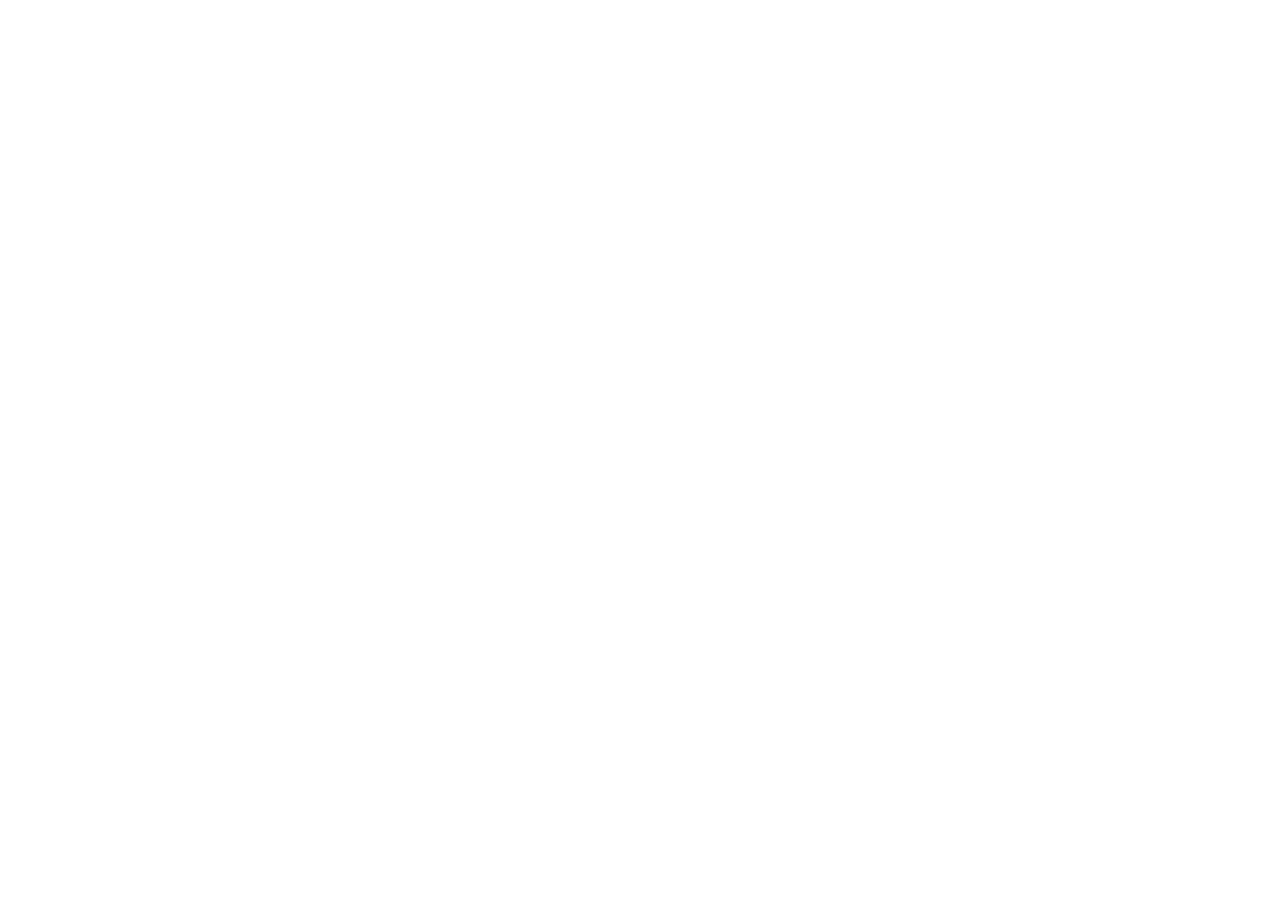
==== index.html @ 71a3c1ec "210308_포트폴리오 프로젝트 기본 설정" ====
<!DOCTYPE html>
<html lang="en">
<head>
   <meta charset="UTF-8">
   <meta name="viewport" content="width=device-width, initial-scale=1.0">
   <title>LEEJUNGEUN</title>


   <!-- reset css link -->
   <link rel="stylesheet" href="../portfolio/css/reset.css">

   <!-- main style css link -->
   <link rel="stylesheet" href="../portfolio/css/style.css">

   <!-- media css link  -->


   <!-- Awesome Font cdn link -->
   <link rel="stylesheet" href="https://cdnjs.cloudflare.com/ajax/libs/font-awesome/4.7.0/css/font-awesome.min.css">

</head>
<body>
   
</body>

<!-- main jquery link -->
<script src="../portfolio/js/custom.js"></script>
</html>
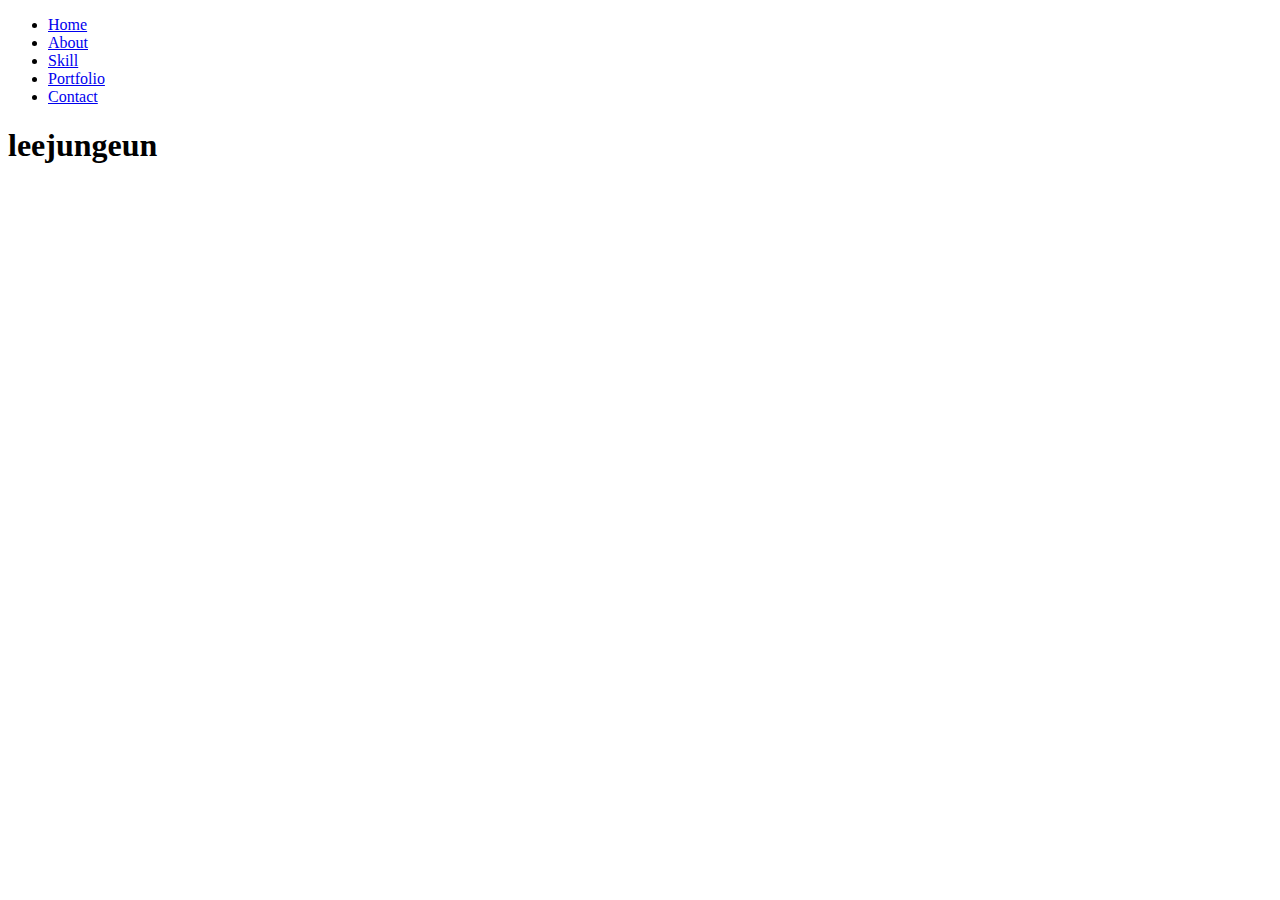
==== commit 9bfd1928: "210310_헤더 navigation page tilt 효과 작업중" ====
--- a/index.html
+++ b/index.html
@@ -2,7 +2,9 @@
 <html lang="en">
 <head>
    <meta charset="UTF-8">
+   <meta http-equiv="X-UA-Compatible" content="ie=edge">
    <meta name="viewport" content="width=device-width, initial-scale=1.0">
+      
    <title>LEEJUNGEUN</title>
 
 
@@ -13,6 +15,7 @@
    <link rel="stylesheet" href="../portfolio/css/style.css">
 
    <!-- media css link  -->
+   <link rel="stylesheet" href="../portfolio/css/media.css">
 
 
    <!-- Awesome Font cdn link -->
@@ -20,6 +23,62 @@
 
 </head>
 <body>
+   <div class="wrap">
+      <div class="center">
+
+         <div id="hiddenNav" class="clear">            
+               <div class="hiddenWrap clear">
+                  <div class="hiddenTopBar">
+                     <span></span>
+                     <span></span>
+                  </div>
+                  <ul>
+                     <li><a href="#">Home</a></li>
+                     <li><a href="#">About</a></li>
+                     <li><a href="#">Skill</a></li>
+                     <li><a href="#">Portfolio</a></li>
+                     <li><a href="#">Contact</a></li>
+                  </ul>
+                  
+               </div>           
+            
+         </div>
+         <!-- end of hiddenNavigtion -->
+   
+         <div class="contentsWrap">
+            <header id="header">
+               
+                  <div class="topLogo">
+                     <h1>leejungeun</h1>
+                     <img src="#" alt="">
+                  </div>
+                  <div class="topBar">
+                     <span></span>
+                     <span></span>
+                     <span></span>                    
+   
+                  </div>
+                  
+                  
+            </header>
+            <!-- end of header -->
+        
+            <section id="aboutSec">
+   
+            </section>
+            <!-- end of about Section -->
+      
+         </div>
+         <!-- end of main contents wrap -->
+
+      </div>
+      <!-- end of center -->
+
+      
+
+      
+   </div>
+   <!-- end of wrap -->
    
 </body>
 
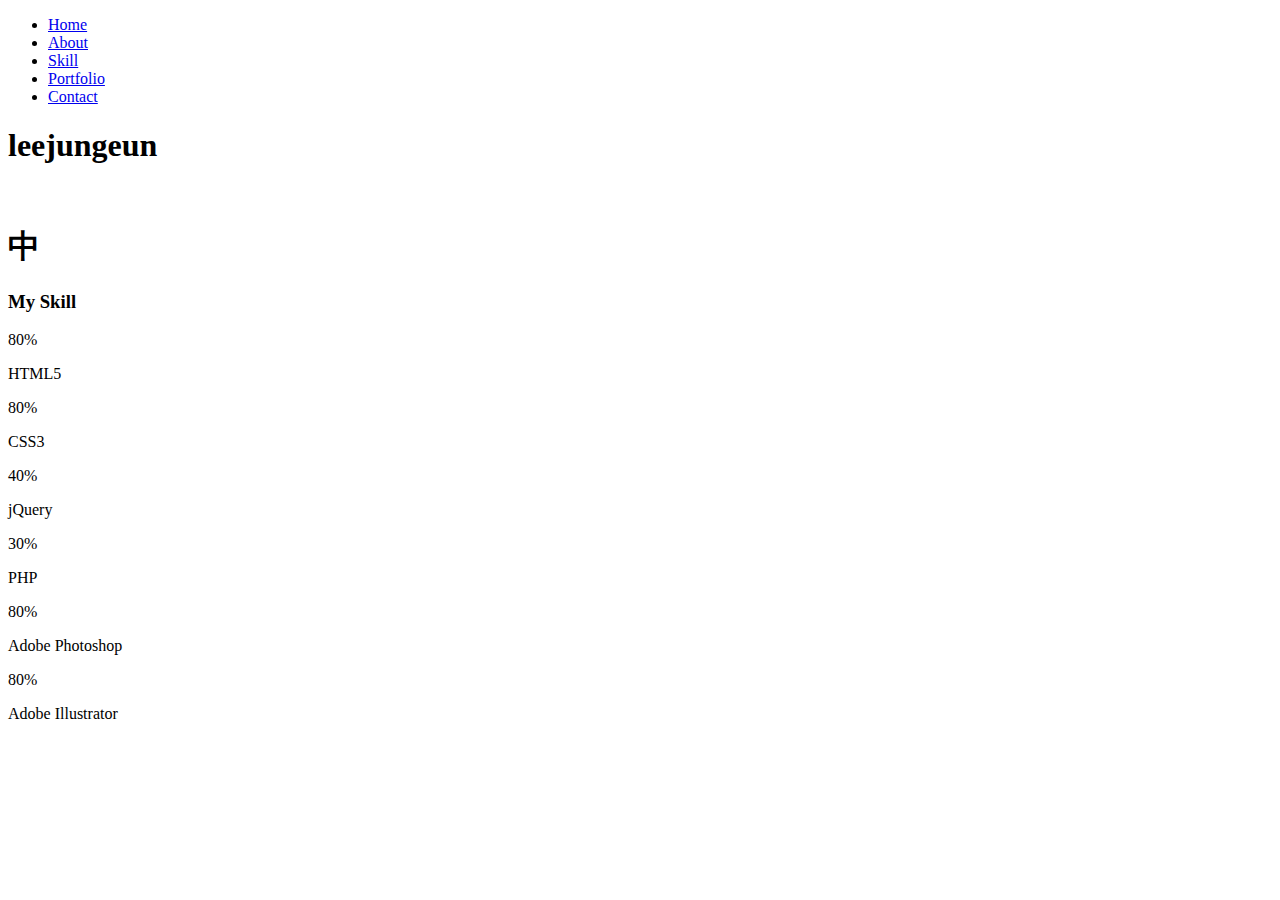
==== commit 3e5785e9: "210310_skill section piechart 1차 완료" ====
--- a/index.html
+++ b/index.html
@@ -27,47 +27,149 @@
       <div class="center">
 
          <div id="hiddenNav" class="clear">            
-               <div class="hiddenWrap clear">
-                  <div class="hiddenTopBar">
-                     <span></span>
-                     <span></span>
-                  </div>
-                  <ul>
-                     <li><a href="#">Home</a></li>
-                     <li><a href="#">About</a></li>
-                     <li><a href="#">Skill</a></li>
-                     <li><a href="#">Portfolio</a></li>
-                     <li><a href="#">Contact</a></li>
-                  </ul>
-                  
-               </div>           
+            <div class="hiddenWrap clear">
+               <div class="hiddenTopBar">
+                  <span></span>
+                  <span></span>
+               </div>
+               <ul>
+                  <li><a href="#">Home</a></li>
+                  <li><a href="#">About</a></li>
+                  <li><a href="#">Skill</a></li>
+                  <li><a href="#">Portfolio</a></li>
+                  <li><a href="#">Contact</a></li>
+               </ul>
+               
+            </div>           
             
          </div>
          <!-- end of hiddenNavigtion -->
    
          <div class="contentsWrap">
-            <header id="header">
+            <div class="contentsFront">
+               <header id="header">
+                  
+                     <div class="topLogo">
+                        <h1>leejungeun</h1>
+                        <img src="#" alt="">
+                     </div>
+                     <div class="topBar">
+                        <span></span>
+                        <span></span>
+                        <span></span>                    
+      
+                     </div>
+                     
+                     
+               </header>
+               <!-- end of header -->
+
+               <div class="sectionWrap">
+                  <section id="aboutSec">
+                     <div class="aboutTxt">
+                        <h1>中</h1>
+                     </div>
+                  </section>
+                  <!-- end of about Section -->
+
+                  <section id="skillSec">
+                     <div class="skillTit">
+                        <h3>My Skill</h3>
+                     </div>
+                     <div class="skillGrid">
+                        <div class="item">
+                           <div class="skillGraph">
+                              <div class="graphContainer">
+                                 <div class="graphCircle easyPieChart" data-percent="80">
+                                    <p>80%</p>                                
+                                 </div>
+
+                              </div>
+                              <p class="skillTxt">HTML5</p>
+                           </div>
+                        </div>
+                        <!-- end of skill item -->
+                        <div class="item">
+                           <div class="skillGraph">
+                              <div class="graphContainer">
+                                 <div class="graphCircle easyPieChart" data-percent="80">
+                                    <p>80%</p>                                
+                                 </div>
+
+                              </div>
+                              <p class="skillTxt">CSS3</p>
+                           </div>
+                        </div>
+                        <!-- end of skill item -->
+
+                        <div class="item">
+                           <div class="skillGraph">
+                              <div class="graphContainer">
+                                 <div class="graphCircle easyPieChart" data-percent="40">
+                                    <p>40%</p>                                
+                                 </div>
+
+                              </div>
+                              <p class="skillTxt">jQuery</p>
+                           </div>
+                        </div>
+                        <!-- end of skill item -->
+
+                        <div class="item">
+                           <div class="skillGraph">
+                              <div class="graphContainer">
+                                 <div class="graphCircle easyPieChart" data-percent="30">
+                                    <p>30%</p>                                
+                                 </div>
+
+                              </div>
+                              <p class="skillTxt">PHP</p>
+                           </div>
+                        </div>
+                        <!-- end of skill item -->
+
+                        <div class="item">
+                           <div class="skillGraph">
+                              <div class="graphContainer">
+                                 <div class="graphCircle easyPieChart" data-percent="80">
+                                    <p>80%</p>                                
+                                 </div>
+
+                              </div>
+                              <p class="skillTxt">Adobe Photoshop</p>
+                           </div>
+                        </div>
+                        <!-- end of skill item -->
+
+                        <div class="item">
+                           <div class="skillGraph">
+                              <div class="graphContainer">
+                                 <div class="graphCircle easyPieChart" data-percent="80">
+                                    <p>80%</p>                                
+                                 </div>
+
+                              </div>
+                              <p class="skillTxt">Adobe Illustrator</p>
+                           </div>
+                        </div>
+                        <!-- end of skill item -->
+
+
+                     </div>
+                     <!-- end of skill grid -->
+                       
+                       
+                  </section>
+                  <!-- end of Skill Section -->
+
+
+
+               </div>
+               <!--end of section wrap-->
+         
                
-                  <div class="topLogo">
-                     <h1>leejungeun</h1>
-                     <img src="#" alt="">
-                  </div>
-                  <div class="topBar">
-                     <span></span>
-                     <span></span>
-                     <span></span>                    
-   
-                  </div>
-                  
-                  
-            </header>
-            <!-- end of header -->
-        
-            <section id="aboutSec">
-   
-            </section>
-            <!-- end of about Section -->
-      
+            </div>
+            <!-- end of  front contetns -->
          </div>
          <!-- end of main contents wrap -->
 
@@ -82,6 +184,16 @@
    
 </body>
 
+<!-- jQuery CDN link -->
+<script src="https://ajax.googleapis.com/ajax/libs/jquery/3.5.1/jquery.min.js"></script>
+
+<!-- piechart link -->
+<script src="https://cdnjs.cloudflare.com/ajax/libs/easy-pie-chart/2.1.6/jquery.easypiechart.min.js"></script>
+
 <!-- main jquery link -->
 <script src="../portfolio/js/custom.js"></script>
+
+<!-- piechart jquery link -->
+<script src="../portfolio/js/piechart.js"></script>
+
 </html>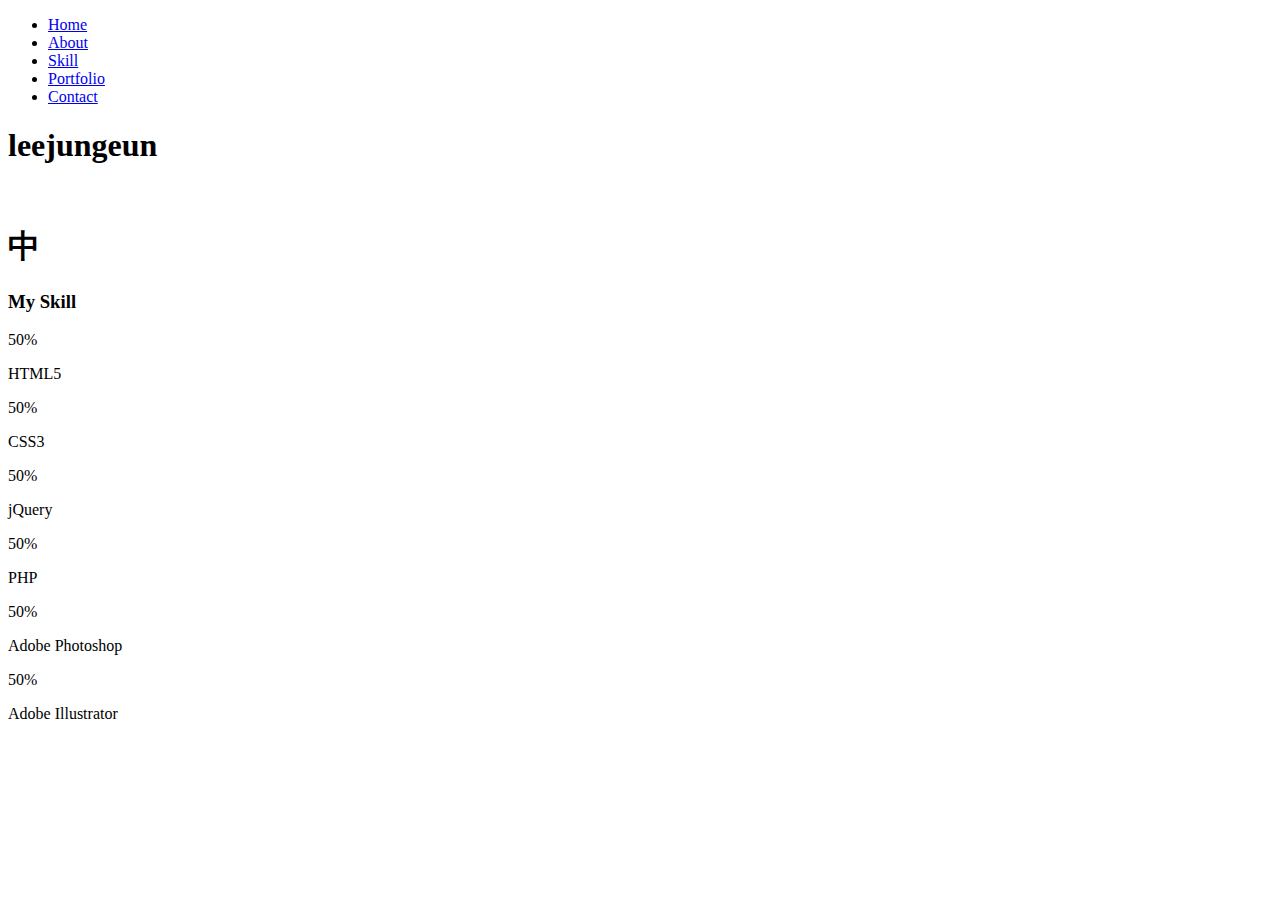
==== commit 617faa47: "210310_todo수정" ====
--- a/index.html
+++ b/index.html
@@ -80,8 +80,8 @@
                         <div class="item">
                            <div class="skillGraph">
                               <div class="graphContainer">
-                                 <div class="graphCircle easyPieChart" data-percent="80">
-                                    <p>80%</p>                                
+                                 <div class="graphCircle easyPieChart" data-percent="50">
+                                    <p>50%</p>                                
                                  </div>
 
                               </div>
@@ -92,8 +92,8 @@
                         <div class="item">
                            <div class="skillGraph">
                               <div class="graphContainer">
-                                 <div class="graphCircle easyPieChart" data-percent="80">
-                                    <p>80%</p>                                
+                                 <div class="graphCircle easyPieChart" data-percent="50">
+                                    <p>50%</p>                                
                                  </div>
 
                               </div>
@@ -105,8 +105,8 @@
                         <div class="item">
                            <div class="skillGraph">
                               <div class="graphContainer">
-                                 <div class="graphCircle easyPieChart" data-percent="40">
-                                    <p>40%</p>                                
+                                 <div class="graphCircle easyPieChart" data-percent="50">
+                                    <p>50%</p>                                
                                  </div>
 
                               </div>
@@ -118,8 +118,8 @@
                         <div class="item">
                            <div class="skillGraph">
                               <div class="graphContainer">
-                                 <div class="graphCircle easyPieChart" data-percent="30">
-                                    <p>30%</p>                                
+                                 <div class="graphCircle easyPieChart" data-percent="50">
+                                    <p>50%</p>                                
                                  </div>
 
                               </div>
@@ -131,8 +131,8 @@
                         <div class="item">
                            <div class="skillGraph">
                               <div class="graphContainer">
-                                 <div class="graphCircle easyPieChart" data-percent="80">
-                                    <p>80%</p>                                
+                                 <div class="graphCircle easyPieChart" data-percent="50">
+                                    <p>50%</p>                                
                                  </div>
 
                               </div>
@@ -144,8 +144,8 @@
                         <div class="item">
                            <div class="skillGraph">
                               <div class="graphContainer">
-                                 <div class="graphCircle easyPieChart" data-percent="80">
-                                    <p>80%</p>                                
+                                 <div class="graphCircle easyPieChart" data-percent="50">
+                                    <p>50%</p>                                
                                  </div>
 
                               </div>
